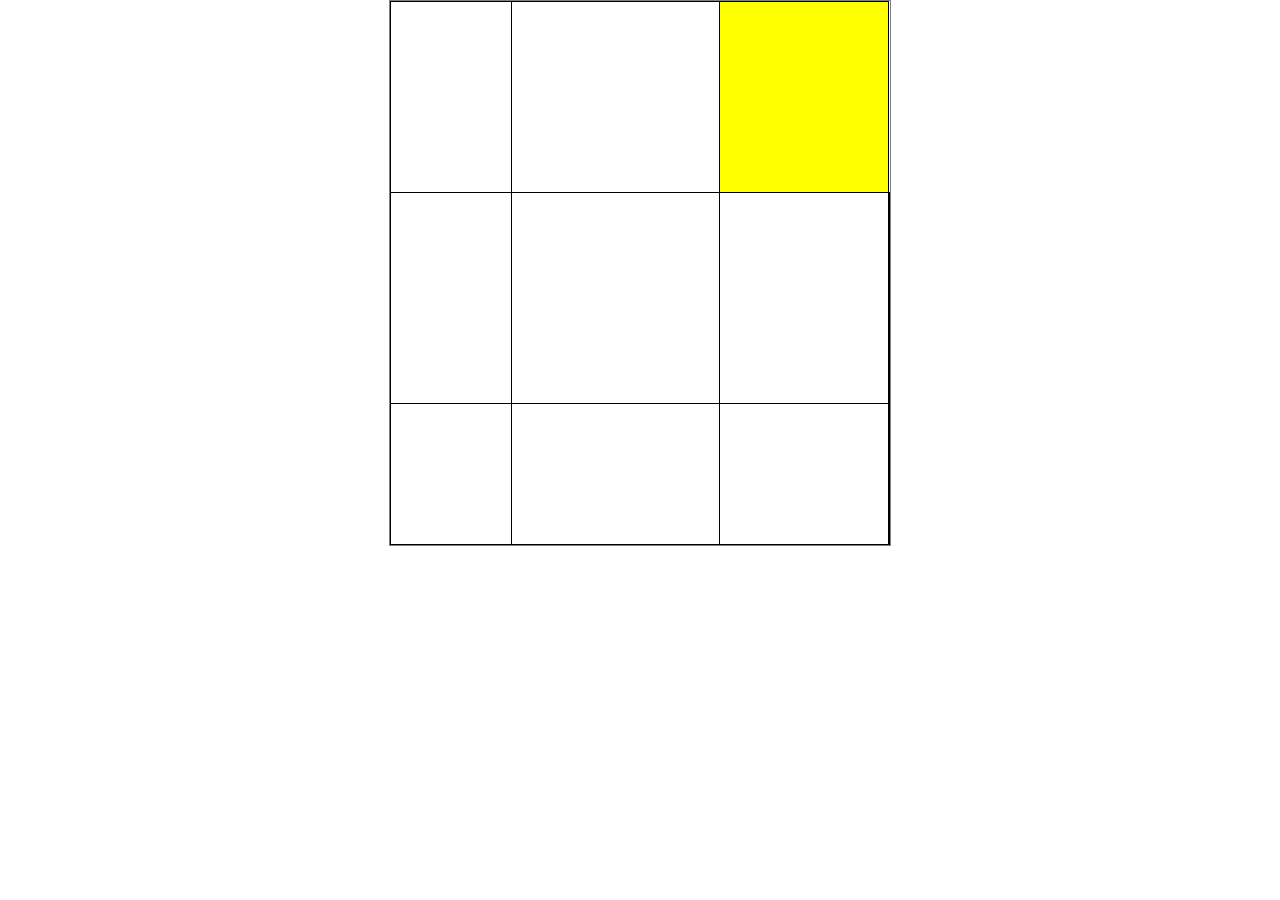
==== table.html @ aaec9b91 "Added main structure" ====
<!DOCTYPE html>
<html lang="en">
<head>
    <meta charset="UTF-8">
    <title>Table</title>
    <link href="css/style-table.css" rel="stylesheet">
</head>
<body>
<div class="wrap">
    <table>
        <tr>
            <td class="white" width="120px" height="190px"></td>
            <td class="white" width="208px"></td>
            <td class="yellow" width="168px"></td>
        </tr>

        <tr>
            <td class="white" height="210px"></td>
            <td class="white"></td>
            <td class="white"></td>
            <td class="white"></td>
        </tr>

        <tr>
            <td class="white" height="140px"></td>
            <td class="white"></td>
            <td class="white"></td>
            <td class="white"></td>
        </tr>
    </table>
</div>
</body>
</html>
---- css/style-table.css ----
/*--------------------------MAIN SETTINGS----------------------------------*/
*{
    margin: 0;
    padding: 0;
}

.wrap {
    width: 500px;
    margin: auto;
    border: 1px solid grey;
}
/*--------------------------MAIN SETTINGS----------------------------------*/
table {
    border-collapse: collapse;
}

th, td {
    border: 1px solid #000;
}

.black {
    background: #000;
}

.white {
    background: #fff;
}

.red {
    background: #f00;
}

.yellow {
    background: #ff0;
}

.blue {
    background: #00f;
}
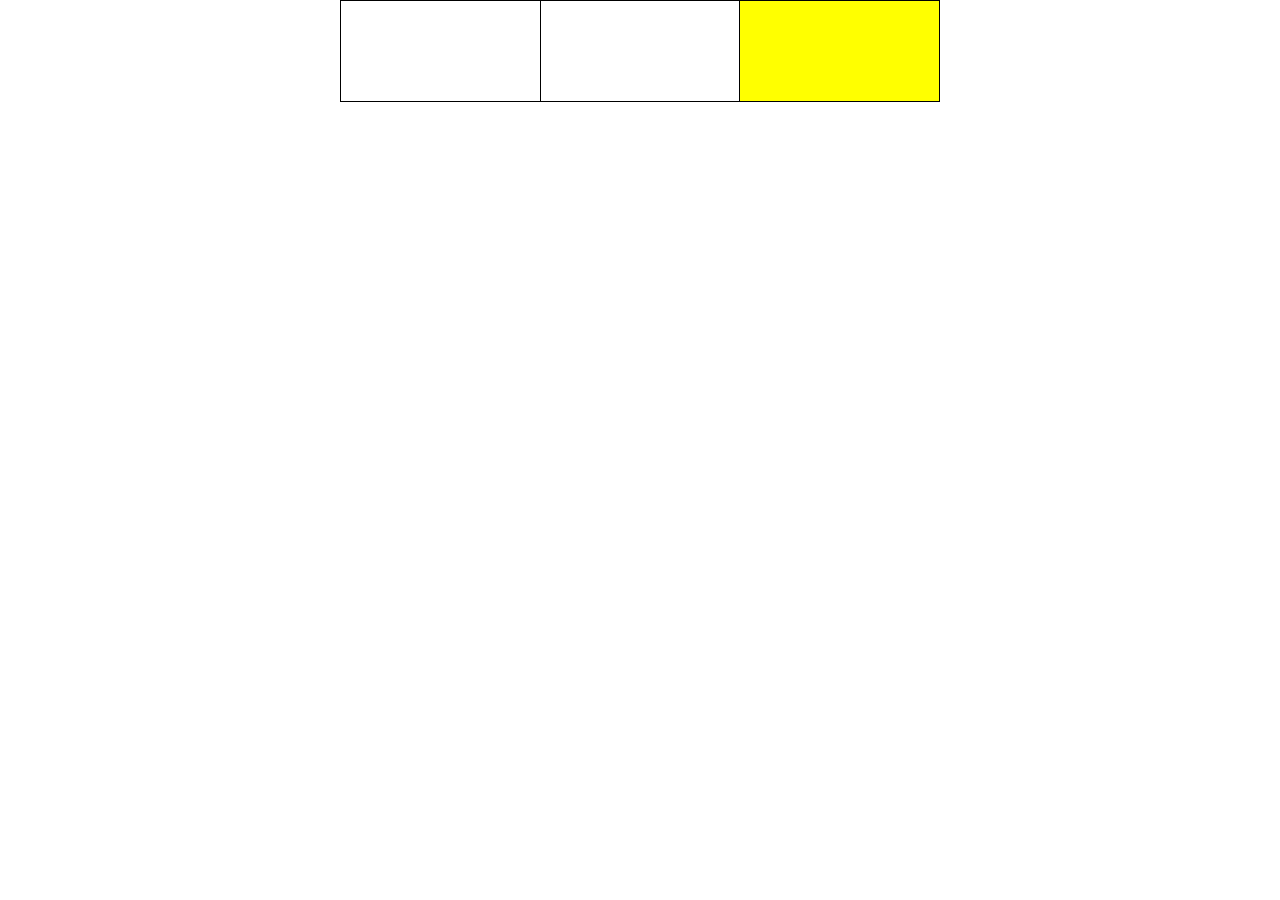
==== commit 241faf8a: "Merge branch 'master' of github.com:Zudin-Evgen/zudin_html_5" ====
--- a/table.html
+++ b/table.html
@@ -6,28 +6,12 @@
     <link href="css/style-table.css" rel="stylesheet">
 </head>
 <body>
-<div class="wrap">
     <table>
         <tr>
-            <td class="white" width="120px" height="190px"></td>
-            <td class="white" width="208px"></td>
-            <td class="yellow" width="168px"></td>
-        </tr>
-
-        <tr>
-            <td class="white" height="210px"></td>
             <td class="white"></td>
             <td class="white"></td>
-            <td class="white"></td>
-        </tr>
-
-        <tr>
-            <td class="white" height="140px"></td>
-            <td class="white"></td>
-            <td class="white"></td>
-            <td class="white"></td>
+            <td class="yellow"></td>
         </tr>
     </table>
-</div>
 </body>
 </html>--- a/css/style-table.css
+++ b/css/style-table.css
@@ -4,18 +4,18 @@
     padding: 0;
 }
 
-.wrap {
-    width: 500px;
+/*--------------------------TABLE SETTINGS----------------------------------*/
+
+table {
+    width: 600px;
     margin: auto;
-    border: 1px solid grey;
-}
-/*--------------------------MAIN SETTINGS----------------------------------*/
-table {
     border-collapse: collapse;
 }
 
-th, td {
+td {
     border: 1px solid #000;
+    height: 100px;
+    width: 100px;
 }
 
 .black {
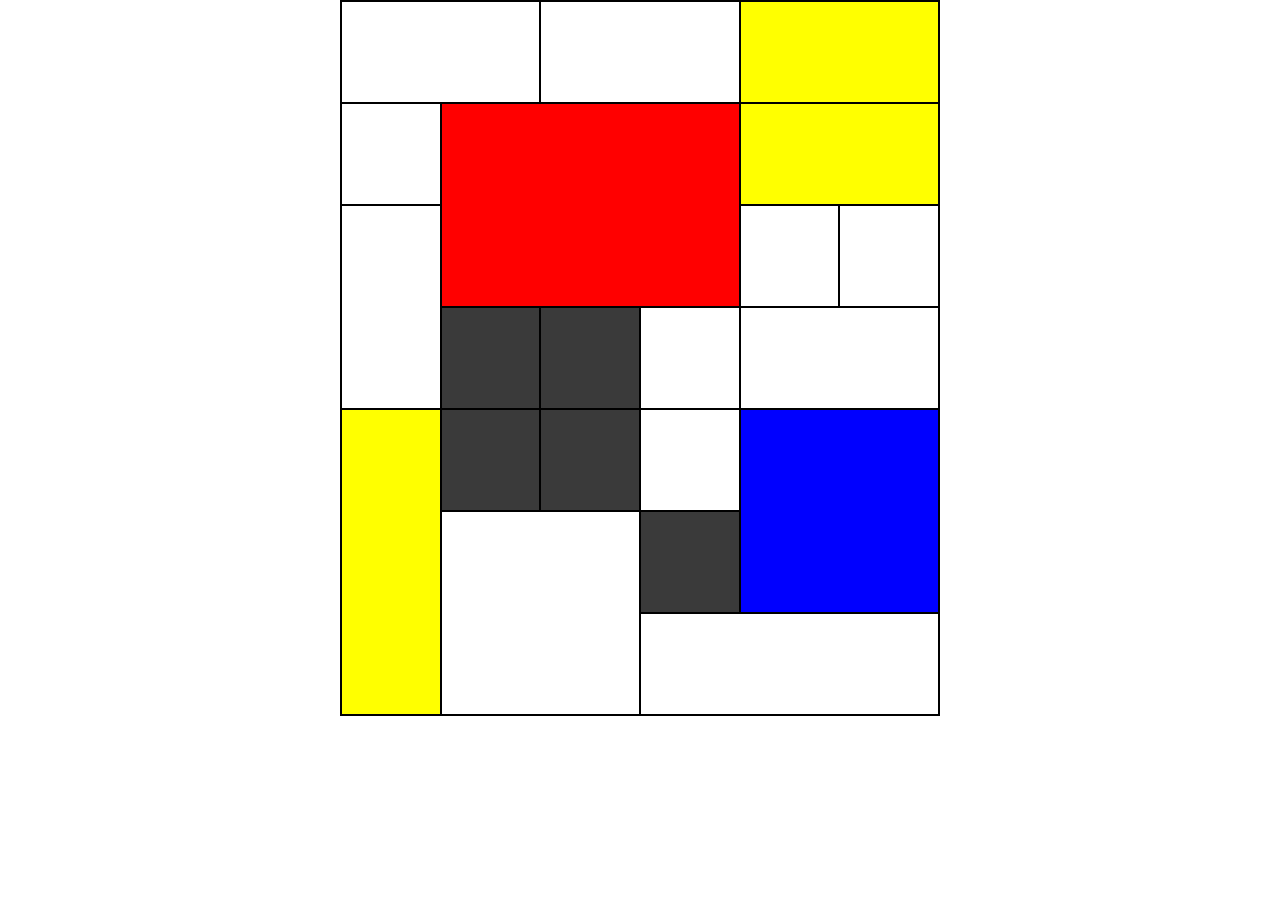
==== commit b211b6a8: "added Piet Mondrian composition" ====
--- a/table.html
+++ b/table.html
@@ -8,9 +8,39 @@
 <body>
     <table>
         <tr>
+            <td class="white" colspan="2"></td>
+            <td class="white" colspan="2"></td>
+            <td class="yellow" colspan="2"></td>
+        </tr>
+        <tr>
+            <td class="white"></td>
+            <td class="red" colspan="3" rowspan="2"></td>
+            <td class="yellow" colspan="2"></td>
+        </tr>
+        <tr>
+            <td class="white" rowspan="2"></td>
             <td class="white"></td>
             <td class="white"></td>
-            <td class="yellow"></td>
+        </tr>
+        <tr>
+            <td class="black"></td>
+            <td class="black"></td>
+            <td class="white"></td>
+            <td class="white" colspan="2"></td>
+        </tr>
+        <tr>
+            <td class="yellow" rowspan="3"></td>
+            <td class="black"></td>
+            <td class="black"></td>
+            <td class="white"></td>
+            <td class="blue" colspan="2" rowspan="2"></td>
+        </tr>
+        <tr>
+            <td class="white" colspan="2" rowspan="2"></td>
+            <td class="black"></td>
+        </tr>
+        <tr>
+            <td class="white" colspan="3"></td>
         </tr>
     </table>
 </body>
--- a/css/style-table.css
+++ b/css/style-table.css
@@ -13,13 +13,13 @@
 }
 
 td {
-    border: 1px solid #000;
+    border: 2px solid #000000;
     height: 100px;
     width: 100px;
 }
 
 .black {
-    background: #000;
+    background: #3a3a3a;
 }
 
 .white {
